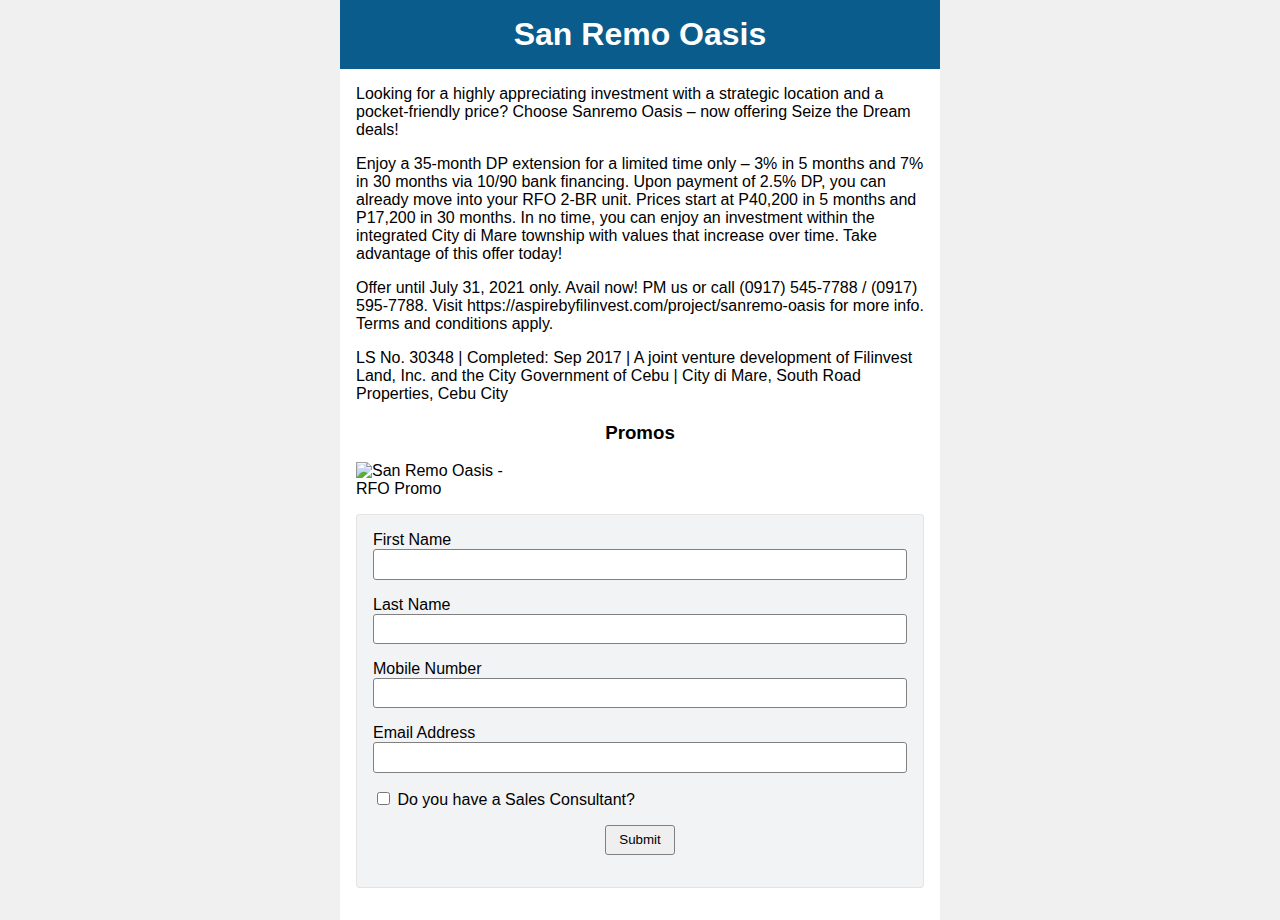
==== Aspire/san-remo-oasis.html @ 28a0751d "Add files via Upload" ====
<!DOCTYPE html>
<html lang="en">
<head>
    <meta charset="UTF-8">
    <meta http-equiv="X-UA-Compatible" content="IE=edge">
    <meta name="viewport" content="width=device-width, initial-scale=1.0">
    <title>Marina Spatial Promo Landing Page Form</title>
    <script src="../js/promo-landing-pages.js" defer></script>
    <link rel="stylesheet" href="../css/promo-landing-pages.css">
</head>
<body>
    <header style="background-color: #095C8C;padding:1em 0;">
        <section>
            <h1 style="color: #FFFFFF">San Remo Oasis</h1>
        </section>
    </header>
    <main>
        <section class="caption">
            <p class="caption-paragraph">
                Looking for a highly appreciating investment with a strategic location and a pocket-friendly price? Choose Sanremo Oasis – now offering Seize the Dream deals!
            </p>
            <p class="caption-paragraph">
                Enjoy a 35-month DP extension for a limited time only – 3% in 5 months and 7% in 30 months via 10/90 bank financing. Upon payment of 2.5% DP, you can already move into your RFO 2-BR unit. Prices start at P40,200 in 5 months and P17,200 in 30 months. In no time, you can enjoy an investment within the integrated City di Mare township with values that increase over time. Take advantage of this offer today!
            </p>
            <p class="caption-paragraph">
                Offer until July 31, 2021 only. Avail now! PM us or call (0917) 545-7788 / (0917) 595-7788. Visit https://aspirebyfilinvest.com/project/sanremo-oasis for more info. Terms and conditions apply. 
            </p>
            <p class="caption-paragraph">
                LS No. 30348 | Completed: Sep 2017 | A joint venture development of Filinvest Land, Inc. and the City Government of Cebu | City di Mare, South Road Properties, Cebu City
            </p>
        </section>
        <h3 style="text-align: center;">Promos</h3>
        <section class="promos">
            <article class="promo-details">
                <img src="https://img03.en25.com/EloquaImages/clients/FilinvestLandInc/%7B8732693b-c38d-4323-b8b2-3cbb1151fe6d%7D_2021-07-CM-2021-03035_Sanremo_RFO_Promo_FA-optimized.jpg" 
            alt="San Remo Oasis - RFO Promo" class="promo-image">
            </article>
        </section>
        <section id="lead-form-container">
            <form action="">
                <div>
                    <label for="firstName">First Name</label>
                    <input type="text" id="firstName" name="firstName">
                </div>
                <div>
                    <label for="lastName">Last Name</label>
                    <input type="text" id="lastName" name="lastName">
                </div>
                <div>
                    <label for="mobileNumber">Mobile Number</label>
                    <input type="tel" id="mobileNumber" name="mobileNumber">
                </div>
                <div>
                    <label for="emailAddress">Email Address</label>
                    <input type="text" id="emailAddress" name="emailAddress">
                </div>
                <div>
                    <input style="display:inline;" type="checkbox" name="hasSellerInfo" id="hasSellerInfo" unchecked>
                    <label style="display:inline-block;" for="hasSellerInfo">Do you have a Sales Consultant?</label>
                </div>
                <section id="seller-information">
                    <div>
                        <label for="sellerName">Seller Name</label>
                        <input type="text">
                    </div>
                    <div>
                        <label for="">Seller Email Address</label>
                        <input type="email">
                    </div>
                </section>
                <div>
                    <input type="submit" value="Submit" style="display:block;margin:0 auto;">
                </div>
            </form>
        </section>
    </main>
    <div id="pop-up-container">
        <section style="background-color:white;">
            <img src="#" alt="" id="pop-up-image">
        </section>
    </div>
</body>
</html>
---- css/promo-landing-pages.css ----
:root{
    font-family:Verdana, Geneva, Tahoma, sans-serif;
}
body{
    background-color:#f0f0f0;
}
header{
    background-color:#FFFFFF;
    margin:0;
    padding: 1em 1em 1em 1em;
}
header section h1{
    padding:0;
    margin:0 0 0 0;
    text-align:center;
}
.futura-heading{
    color:#b22222;
}

main{
    background-color:#FFFFFF;
    padding:1em 1em 1em 1em;
    margin:0;
}

main section{
    padding:0;
    margin:0;
}

main section p{
    padding:0;
    margin: 0 0 1em 0;
}

/******* FORM STYLING *******/

section#lead-form-container{
    margin:1em 0 0 0;
}

form{
    border:1px solid #e5e4e2;
    border-radius:3px;
    background-color: #f2f3f4 ;
    box-sizing: border-box;
    padding:1em;
    margin:1em 0;
}

form div{
    margin: 0 0 1em 0;
}
form div input[type="text"], form div input[type="email"], form div input[type="tel"]{
    width:100%;
    box-sizing: border-box;
    padding:0.5em;
    border:1px solid grey;
    border-radius:3px;
}
input[type="submit"]{
    box-sizing: border-box;
    padding:0.5em 1em;
    border:1px solid grey;
    border-radius:3px;
}
form section#seller-information{
    display:none;
}

/*   POP UP STYLING   */
article.promo-details img.promo-image{
    width:100%;
    max-width:600px;
    cursor:pointer;
}
article.promo-details button.promo-select-button{
    display:block;
    margin:0 auto;
}
div#pop-up-container{
    display: none; /* Hidden by default */
    position: fixed; /* Stay in place */
    z-index: 1; /* Sit on top */
    left: 0;
    top: 0;
    width: 100%; /* Full width */
    height: 100%; /* Full height */
    overflow: auto; /* Enable scroll if needed */
    background-color: rgb(0,0,0); /* Fallback color */
    background-color: rgba(0,0,0,0.4); /* Black w/ opacity */
    justify-items:center;
    align-items: center;
}

section.pop-up-body{
    background-color:#FFFFFF;
    display:flex;
    flex-direction: column;
    width:100%;
}

img#pop-up-image{
    width:100%;
    max-width:600px;
}

@media only screen and (min-width:700px){
    body{
        margin:0 auto;
        display:grid;
        justify-items: center;
        align-items: center;
    }
    header{
        width:100%;
        max-width:600px;
        box-sizing: border-box;
    }
    main{
        width:100%;
        max-width:600px;
        box-sizing: border-box;
    }
    /*  PROMO SECTION STYLING  */
    section.promos{
        display:grid;
        grid-template-columns:1fr 1fr 1fr;
        grid-template-rows:auto;
        grid-gap:1em;
    }

    div.pop-up-item-container{
        width:50%;
    }

    
    section.pop-up-body{
        flex-direction: row;
        width:100%;
        max-width:700px;
    }

    img#pop-up-image{
        width:100%;
        max-width:600px;
    }
}

@media only screen and (min-width:1200px){
    img#pop-up-image{
        width:100%;
        max-width:1080px;
    }
    section.pop-up-body{
        flex-direction: row;
        width:100%;
        max-width:1080px;
    }
}
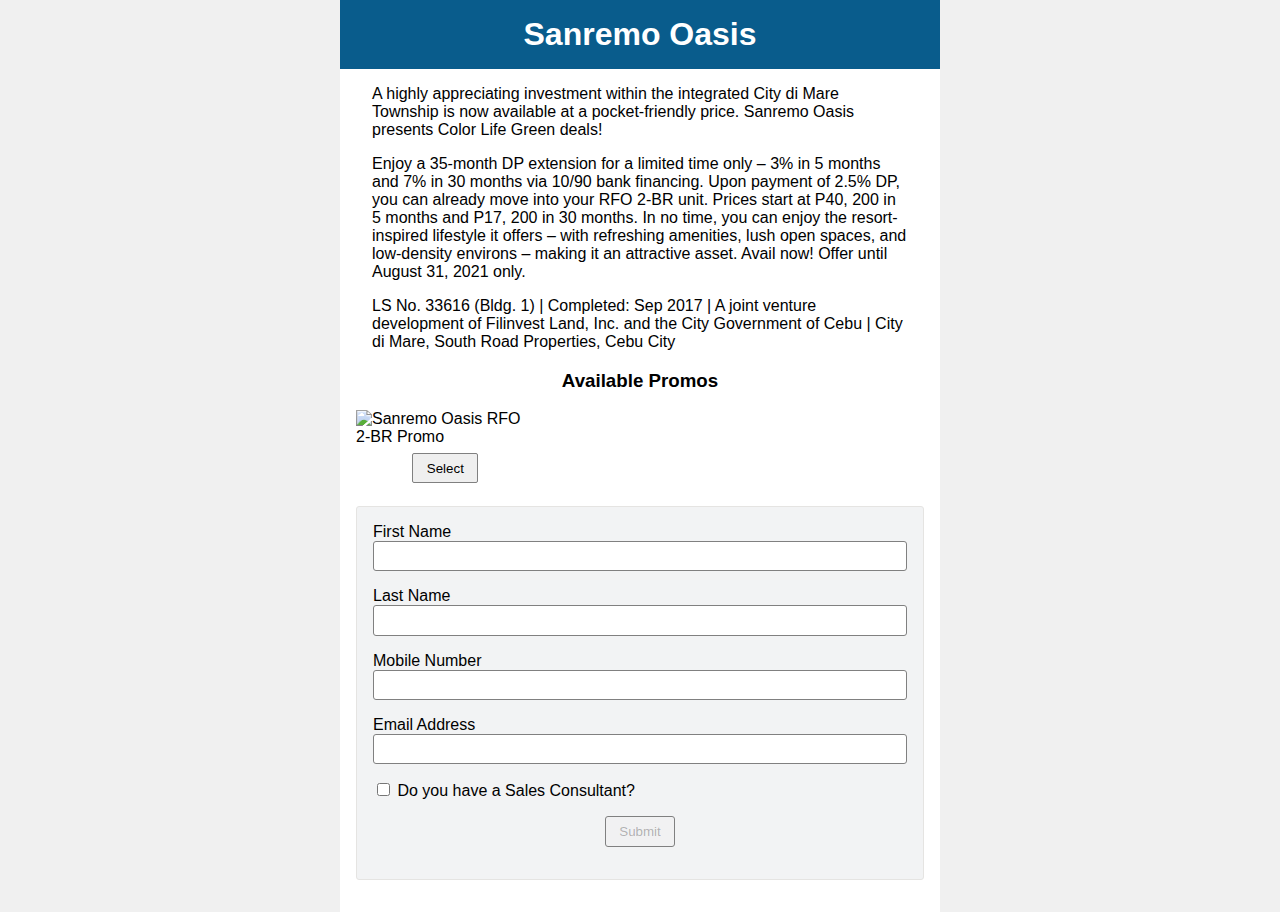
==== commit 65c6aad8: "Project Information Updates" ====
--- a/Aspire/san-remo-oasis.html
+++ b/Aspire/san-remo-oasis.html
@@ -4,55 +4,53 @@
     <meta charset="UTF-8">
     <meta http-equiv="X-UA-Compatible" content="IE=edge">
     <meta name="viewport" content="width=device-width, initial-scale=1.0">
-    <title>Marina Spatial Promo Landing Page Form</title>
+    <title>AspireByFilinvest | Sanremo Oasis</title>
     <script src="../js/promo-landing-pages.js" defer></script>
+    <script src="../js/validator.js" defer></script>
     <link rel="stylesheet" href="../css/promo-landing-pages.css">
 </head>
 <body>
     <header style="background-color: #095C8C;padding:1em 0;">
         <section>
-            <h1 style="color: #FFFFFF">San Remo Oasis</h1>
+            <h1 style="color: #FFFFFF">Sanremo Oasis</h1>
         </section>
     </header>
     <main>
         <section class="caption">
             <p class="caption-paragraph">
-                Looking for a highly appreciating investment with a strategic location and a pocket-friendly price? Choose Sanremo Oasis – now offering Seize the Dream deals!
+                A highly appreciating investment within the integrated City di Mare Township is now available at a pocket-friendly price. Sanremo Oasis presents Color Life Green deals! 
             </p>
             <p class="caption-paragraph">
-                Enjoy a 35-month DP extension for a limited time only – 3% in 5 months and 7% in 30 months via 10/90 bank financing. Upon payment of 2.5% DP, you can already move into your RFO 2-BR unit. Prices start at P40,200 in 5 months and P17,200 in 30 months. In no time, you can enjoy an investment within the integrated City di Mare township with values that increase over time. Take advantage of this offer today!
+                Enjoy a 35-month DP extension for a limited time only – 3% in 5 months and 7% in 30 months via 10/90 bank financing. Upon payment of 2.5% DP, you can already move into your RFO 2-BR unit. Prices start at P40, 200 in 5 months and P17, 200 in 30 months. In no time, you can enjoy the resort-inspired lifestyle it offers – with refreshing amenities, lush open spaces, and low-density environs – making it an attractive asset. Avail now! Offer until August 31, 2021 only. 
             </p>
             <p class="caption-paragraph">
-                Offer until July 31, 2021 only. Avail now! PM us or call (0917) 545-7788 / (0917) 595-7788. Visit https://aspirebyfilinvest.com/project/sanremo-oasis for more info. Terms and conditions apply. 
-            </p>
-            <p class="caption-paragraph">
-                LS No. 30348 | Completed: Sep 2017 | A joint venture development of Filinvest Land, Inc. and the City Government of Cebu | City di Mare, South Road Properties, Cebu City
+                LS No. 33616 (Bldg. 1) | Completed: Sep 2017 | A joint venture development of Filinvest Land, Inc. and the City Government of Cebu | City di Mare, South Road Properties, Cebu City 
             </p>
         </section>
-        <h3 style="text-align: center;">Promos</h3>
+        <h3 style="text-align: center;">Available Promos</h3>
         <section class="promos">
             <article class="promo-details">
-                <img src="https://img03.en25.com/EloquaImages/clients/FilinvestLandInc/%7B8732693b-c38d-4323-b8b2-3cbb1151fe6d%7D_2021-07-CM-2021-03035_Sanremo_RFO_Promo_FA-optimized.jpg" 
-            alt="San Remo Oasis - RFO Promo" class="promo-image">
+                <img src="https://img03.en25.com/EloquaImages/clients/FilinvestLandInc/%7B36c44e96-f88c-40de-87d8-b55d525ce966%7D_2021-08_Sanremo-Oasis-RFO-2BR-Promo-optimized.jpg" alt="Sanremo Oasis RFO 2-BR Promo" class="promo-image">
+                <button class="promo-select-button" promo="RFO 2-BR">Select</button>
             </article>
         </section>
         <section id="lead-form-container">
-            <form action="">
+            <form action="https://s192516.t.eloqua.com/e/f2">
                 <div>
                     <label for="firstName">First Name</label>
-                    <input type="text" id="firstName" name="firstName">
+                    <input type="text" id="firstName" name="firstName" required="required">
                 </div>
                 <div>
                     <label for="lastName">Last Name</label>
-                    <input type="text" id="lastName" name="lastName">
+                    <input type="text" id="lastName" name="lastName" required="required">
                 </div>
                 <div>
                     <label for="mobileNumber">Mobile Number</label>
-                    <input type="tel" id="mobileNumber" name="mobileNumber">
+                    <input minlength="11" maxlength="12" pattern="[0-9]+" type="text" id="mobileNumber" name="mobileNumber">
                 </div>
                 <div>
                     <label for="emailAddress">Email Address</label>
-                    <input type="text" id="emailAddress" name="emailAddress">
+                    <input type="email" id="emailAddress" name="emailAddress" required="required">
                 </div>
                 <div>
                     <input style="display:inline;" type="checkbox" name="hasSellerInfo" id="hasSellerInfo" unchecked>
@@ -61,23 +59,70 @@
                 <section id="seller-information">
                     <div>
                         <label for="sellerName">Seller Name</label>
-                        <input type="text">
+                        <input type="text" id="sellerName" name="sellerName">
                     </div>
                     <div>
                         <label for="">Seller Email Address</label>
-                        <input type="email">
+                        <input type="email" id="sellerEmailAddress" name="sellerEmailAddress">
                     </div>
                 </section>
                 <div>
-                    <input type="submit" value="Submit" style="display:block;margin:0 auto;">
+                    <input type="hidden" name="projectName" value="Sanremo Oasis">
+                    <input type="hidden" name="selectedPromo" id="selected-promo">
+                    <input type="hidden" name="elqFormName" value="projectLandingPagePromosForm">
+                    <input type="hidden" name="elqSiteID" value="192516">
+                    <input type="submit" value="Submit" style="display:block;margin:0 auto;" disabled>
                 </div>
             </form>
         </section>
     </main>
     <div id="pop-up-container">
-        <section style="background-color:white;">
-            <img src="#" alt="" id="pop-up-image">
+        <section class="pop-up-body">
+            <div class="pop-up-item-container">
+                <img src="#" alt="" class="pop-up-image">
+            </div>
+            <div class="pop-up-paragraphs">
+                <p>
+                    A highly appreciating investment within the integrated City di Mare township is now available at a pocket-friendly price. Sanremo Oasis presents Color Life Green deals!
+                </p>
+
+                <p>
+                    Enjoy a 35-month DP extension for a limited time only – 3% in 5 months and 7% in 30 months via 10/90 bank financing. Upon payment of 2.5% DP, you can already move into your RFO 2-BR unit. Prices start at P40,200 in 5 months and P17,200 in 30 months. In no time, you can enjoy the resort-inspired lifestyle it offers – with refreshing amenities, lush open spaces, and low-density environs – making it an attractive asset.
+                </p>
+                <p>
+                    Offer until August 31, 2021 only. Avail now! PM us or call (0917) 545-7788 / (0917) 595-7788. Visit <a href="https://aspirebyfilinvest.com/project/sanremo-oasis" target="_blank">https://aspirebyfilinvest.com/project/sanremo-oasis</a>a> for more info. Terms and conditions apply.
+                </p>
+
+                <p>
+                    #SanremoOasis #ColorLifeGreen #AspireByFilinvest
+                </p>
+                <p>
+                    LS No. 33616 (Bldg. 1) | Completed: Sep 2017 | A joint venture development of Filinvest Land, Inc. and the City Government of Cebu | City di Mare, South Road Properties, Cebu City
+                </p>
+            </div>
         </section>
     </div>
+
+    <script type='text/javascript'><!--//
+        var timerId = null, timeout = 5;
+        //--></script>
+        <script type='text/javascript'><!--//
+        function WaitUntilCustomerGUIDIsRetrieved() {
+        if (!!(timerId)) {
+            if (timeout == 0) {
+        return;
+        }
+        if (typeof this.GetElqCustomerGUID === 'function') {
+                document.forms["projectLandingPagePromosForm"].elements["elqCustomerGUID"].value = GetElqCustomerGUID();
+        return;
+        }
+        timeout -= 1;
+        }
+        timerId = setTimeout("WaitUntilCustomerGUIDIsRetrieved()", 500);
+        return;
+        }
+        window.onload = WaitUntilCustomerGUIDIsRetrieved;
+        _elqQ.push(['elqGetCustomerGUID']);
+        //--></script>
 </body>
 </html>--- a/css/promo-landing-pages.css
+++ b/css/promo-landing-pages.css
@@ -1,5 +1,5 @@
 :root{
-    font-family:Verdana, Geneva, Tahoma, sans-serif;
+    font-family:'Segoe UI', Tahoma, Geneva, Verdana, sans-serif;
 }
 body{
     background-color:#f0f0f0;
@@ -29,8 +29,8 @@
     margin:0;
 }
 
-main section p{
-    padding:0;
+main section p.caption-paragraph{
+    padding:0 1em;
     margin: 0 0 1em 0;
 }
 
@@ -77,7 +77,10 @@
 }
 article.promo-details button.promo-select-button{
     display:block;
-    margin:0 auto;
+    margin:0.5em auto;
+    padding:.5em 1em;
+    border:1px solid grey;
+    border-radius: 2px;
 }
 div#pop-up-container{
     display: none; /* Hidden by default */
@@ -96,14 +99,19 @@
 
 section.pop-up-body{
     background-color:#FFFFFF;
-    display:flex;
+    display:none;
     flex-direction: column;
-    width:100%;
+    margin:1em 2em;
 }
 
-img#pop-up-image{
+img.pop-up-image{
     width:100%;
     max-width:600px;
+    display:block;
+}
+
+div.pop-up-paragraphs{
+    padding:1em;
 }
 
 @media only screen and (min-width:700px){
@@ -132,7 +140,7 @@
     }
 
     div.pop-up-item-container{
-        width:50%;
+        width:100%;
     }
 
     
@@ -149,7 +157,8 @@
 }
 
 @media only screen and (min-width:1200px){
-    img#pop-up-image{
+    img.pop-up-image{
+        display:block;
         width:100%;
         max-width:1080px;
     }
@@ -158,4 +167,12 @@
         width:100%;
         max-width:1080px;
     }
+
+    section.pop-up-body div{
+        width:50%;
+    }
+
+    section.pop-up-body div p{
+        padding:0 1em;
+    }
 }